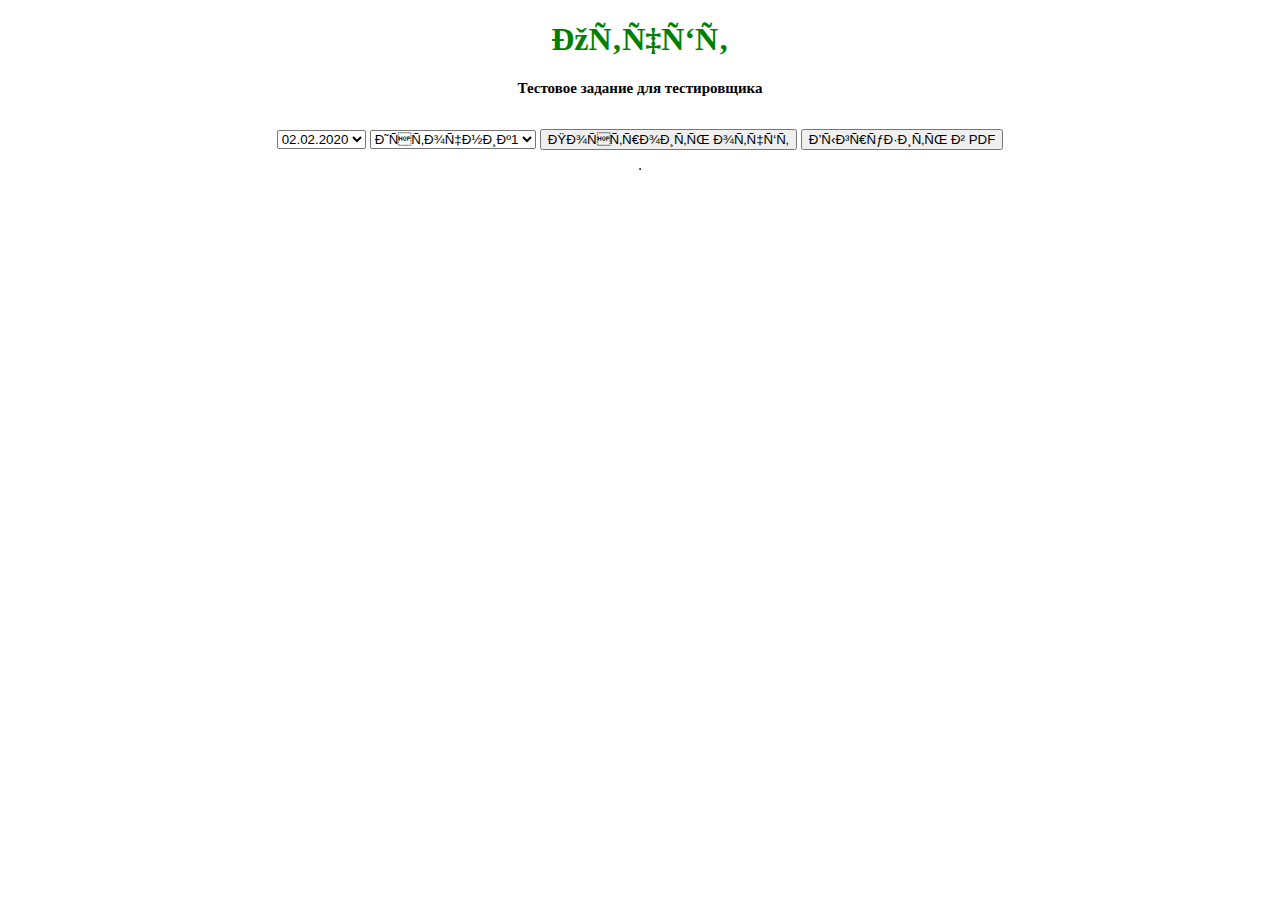
==== index.html @ 2f2b5de9 "add" ====
<!DOCTYPE HTML>
<html>

<head>
	<title>
		Тестовая отчётность
	</title>

	<script src="https://ajax.googleapis.com/ajax/libs/jquery/3.4.1/jquery.min.js"></script>
	<script type="text/javascript" src="data1.json" charset="utf-8"></script>
	<script type="text/javascript" src="data2.json" charset="utf-8"></script>
	<script type="text/javascript" src="data3.json" charset="utf-8"></script>
	<script type="text/javascript" src="data4.json" charset="utf-8"></script>
</head>

<body style = "text-align:center;">

	<h1 style = "color:green;">
		Отчёт
	</h1>

	<p id = "GFG_UP" style =
			"font-size: 15px; font-weight: bold;">
	</p>
	<select id="date">
		<option>02.02.2020</option>
		<option>05.12.2020</option>
	</select>
	<select id="source">
		<option>Источник1</option>
		<option>Источник2</option>
	</select>
	<button onclick = "GFG_FUN()">
		Построить отчёт
	</button>
	<button onclick = "GFG_FUN_ERR()">
		Выгрузить в PDF
	</button>

	<br><br>

	<table id="table" align = "center" border="1px"></table>

	<script src=index.js charset="utf-8">

	</script>
</body>

</html>
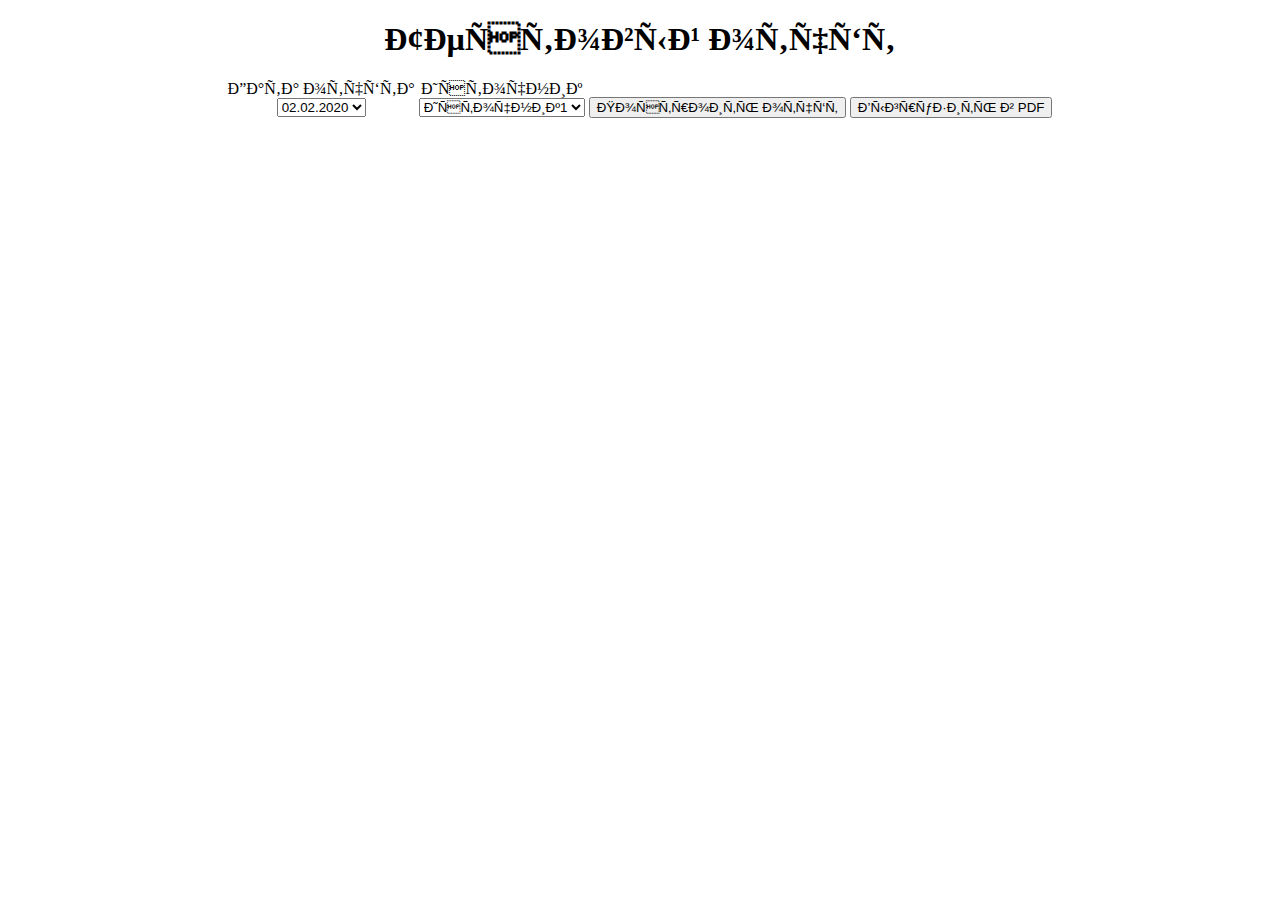
==== commit 03c5ee79: "upd" ====
--- a/index.html
+++ b/index.html
@@ -2,48 +2,55 @@
 <html>
 
 <head>
-	<title>
-		Тестовая отчётность
-	</title>
-
-	<script src="https://ajax.googleapis.com/ajax/libs/jquery/3.4.1/jquery.min.js"></script>
-	<script type="text/javascript" src="data1.json" charset="utf-8"></script>
-	<script type="text/javascript" src="data2.json" charset="utf-8"></script>
-	<script type="text/javascript" src="data3.json" charset="utf-8"></script>
-	<script type="text/javascript" src="data4.json" charset="utf-8"></script>
+    <title>
+        Отчётность
+    </title>
+    <link href="style.css" rel="stylesheet">
+    <link rel="stylesheet" href="https://cdn.jsdelivr.net/npm/bootstrap@4.5.3/dist/css/bootstrap.min.css" integrity="sha384-TX8t27EcRE3e/ihU7zmQxVncDAy5uIKz4rEkgIXeMed4M0jlfIDPvg6uqKI2xXr2" crossorigin="anonymous">
+    <script src="https://ajax.googleapis.com/ajax/libs/jquery/3.4.1/jquery.min.js"></script>
+    <script charset="utf-8" src="data/data1.json" type="text/javascript"></script>
+    <script charset="utf-8" src="data/data2.json" type="text/javascript"></script>
+    <script charset="utf-8" src="data/data3.json" type="text/javascript"></script>
+    <script charset="utf-8" src="data/data4.json" type="text/javascript"></script>
 </head>
 
-<body style = "text-align:center;">
+<body style="text-align:center;">
 
-	<h1 style = "color:green;">
-		Отчёт
-	</h1>
+<h1 style="color:black;">
+    Тестовый отчёт
+</h1>
 
-	<p id = "GFG_UP" style =
-			"font-size: 15px; font-weight: bold;">
-	</p>
-	<select id="date">
-		<option>02.02.2020</option>
-		<option>05.12.2020</option>
-	</select>
-	<select id="source">
-		<option>Источник1</option>
-		<option>Источник2</option>
-	</select>
-	<button onclick = "GFG_FUN()">
-		Построить отчёт
-	</button>
-	<button onclick = "GFG_FUN_ERR()">
-		Выгрузить в PDF
-	</button>
+<span style="display:inline-block">
+    <label style="display:block">Дата отчёта</label>
+    <select id="date">
+        <option>02.02.2020</option>
+        <option>05.12.2020</option>
+    </select>
+</span>
+<span style="display:inline-block">
+<label style="display:block">Источник</label>
+    <select id="source">
+        <option>Источник1</option>
+        <option>Источник2</option>
+    </select>
+</span>
+<button onclick="loadReport()">
+    Построить отчёт
+</button>
+<button onclick="loadErr()">
+    Выгрузить в PDF
+</button>
 
-	<br><br>
+<br><br>
+<div id="table-wrapper">
+    <div id="table-scroll">
+        <table align="center" id="table"></table>
+    </div>
+</div>
 
-	<table id="table" align = "center" border="1px"></table>
+<script charset="utf-8" src=index.js>
 
-	<script src=index.js charset="utf-8">
-
-	</script>
+</script>
 </body>
 
 </html> 
--- a/style.css
+++ b/style.css
@@ -0,0 +1,16 @@
+#table-wrapper {
+    position:relative;
+}
+#table-scroll {
+    height:350px;
+    overflow:auto;
+    margin-top:20px;
+}
+#table-wrapper table {
+    width:90%;
+
+}
+#table-wrapper table * {
+    background:white;
+    color:black;
+}